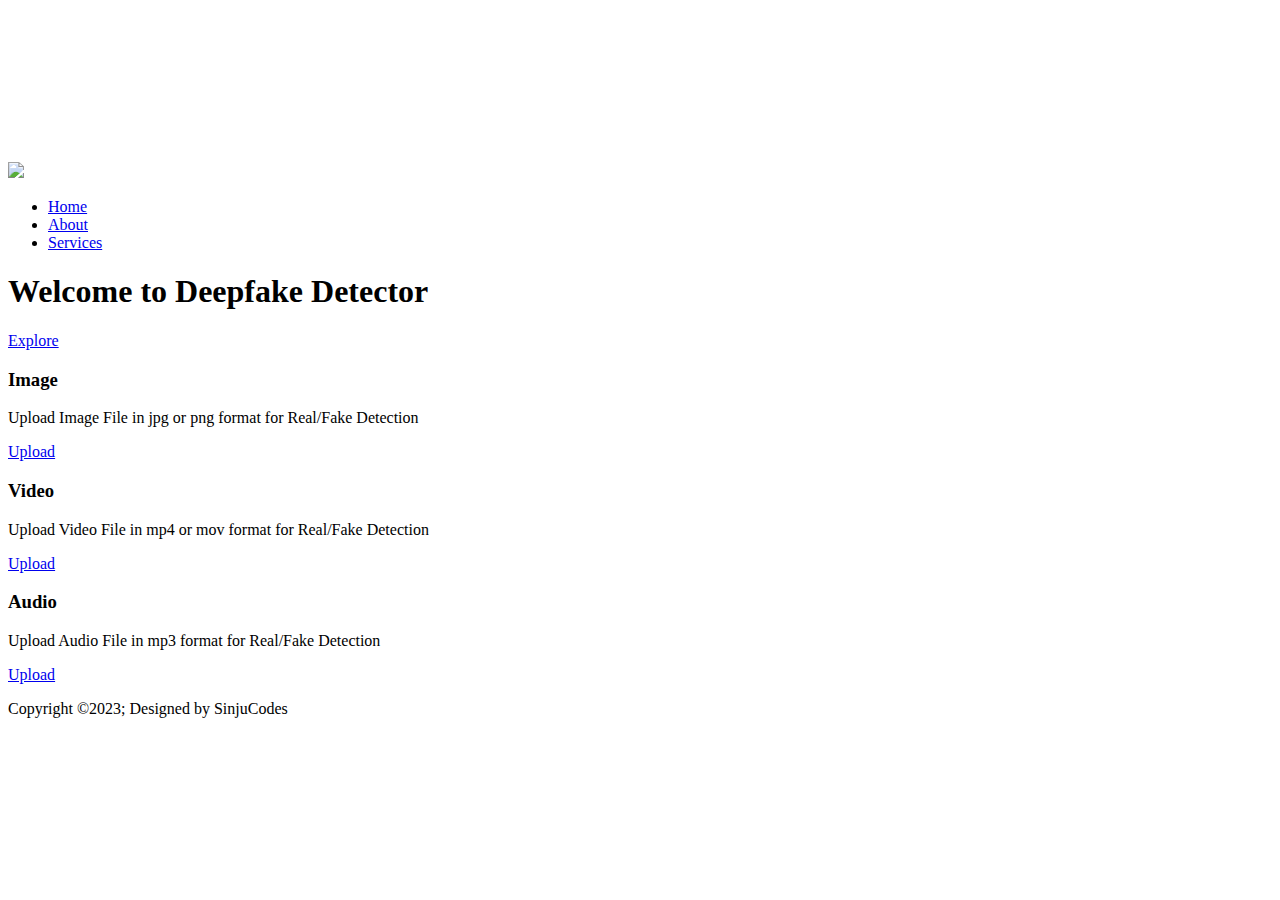
==== templates/index.html @ 862d62c9 "Add files via upload" ====
<!DOCTYPE html>
<html>
  <head>
    <meta name="viewport" content="width=device-width, initial-scale=1.0">
    <title>Homepage</title>
    <script src="https://kit.fontawesome.com/b2e78dc1a9.js" crossorigin="anonymous"></script>
    <link rel="stylesheet" href="http://127.0.0.1:5000/static/css/base.css">
  </head>
  <body>
<div class="hero">

  <video autoplay loop muted play-inline class="back-video">
    <source src="http://127.0.0.1:5000/static/img/video.mp4" type = "video/mp4">
  </video>
  <nav>
    <img src="http://127.0.0.1:5000/static/img/logo.png" class="logo"  height="50px">
    <ul>
      <li><a href="#">Home</a></li>
      <li><a href="#">About</a></li>
      <li><a href="#">Services</a></li>
    
    </ul>
  </nav>
  <div class="content">
    <h1>Welcome to Deepfake Detector</h1>
    <a href="#">Explore</a>
</div>
</div>


<div class="out">
<div class="container">
  <div class="card">
    <div class="face face1">
      <div class="content">
        <i class="fa-solid fa-image"></i>            
        <h3>Image</h3>
      </div>
    </div>
    <div class="face face2">
      <div class="content">
        <p> Upload Image File in jpg or png format for Real/Fake Detection</p>
        <a href="/upload_image" type="button">Upload</a>
      </div>
    </div>
 </div>
 
 <div class="card">
    <div class="face face1">
      <div class="content">
        <i class="fa-solid fa-video"></i>              
         <h3>Video</h3>
      </div>
    </div>
    <div class="face face2">
      <div class="content">
        <p>  Upload Video File in mp4 or mov format for Real/Fake Detection</p>
        <a href="/upload_video" type="button">Upload</a>
      </div>
    </div>
  </div>
 
 
 
 <div class="card">
    <div class="face face1">
      <div class="content">
        <i class="fa-solid fa-file-audio"></i>
         <h3>Audio</h3>
      </div>
    </div>
    <div class="face face2">
      <div class="content">
        <p>  Upload Audio File in mp3 format for Real/Fake Detection</p>
        <a href="/upload_audio" type="button">Upload</a>
      </div>
    </div>
 </div>
</div>
</div>
</div>

<footer>
<div class="footerContainer">
  <div class="socialIcons">
    <a href="" class="fa-brands fa-facebook"></i></a>
    <a href="" class="fa-brands fa-instagram"></i></a>
    <a href="" class="fa-brands fa-twitter"></i></a>
    <a href="" class="fa-brands fa-linkedin"></i></a>
    <a href="" class="fa-brands fa-github"></i></a>
  </div>
  <div class="footerBottom">
    <p>Copyright &copy;2023; Designed by <span class="designer">SinjuCodes</span>
</footer>

  </body>
  </html>
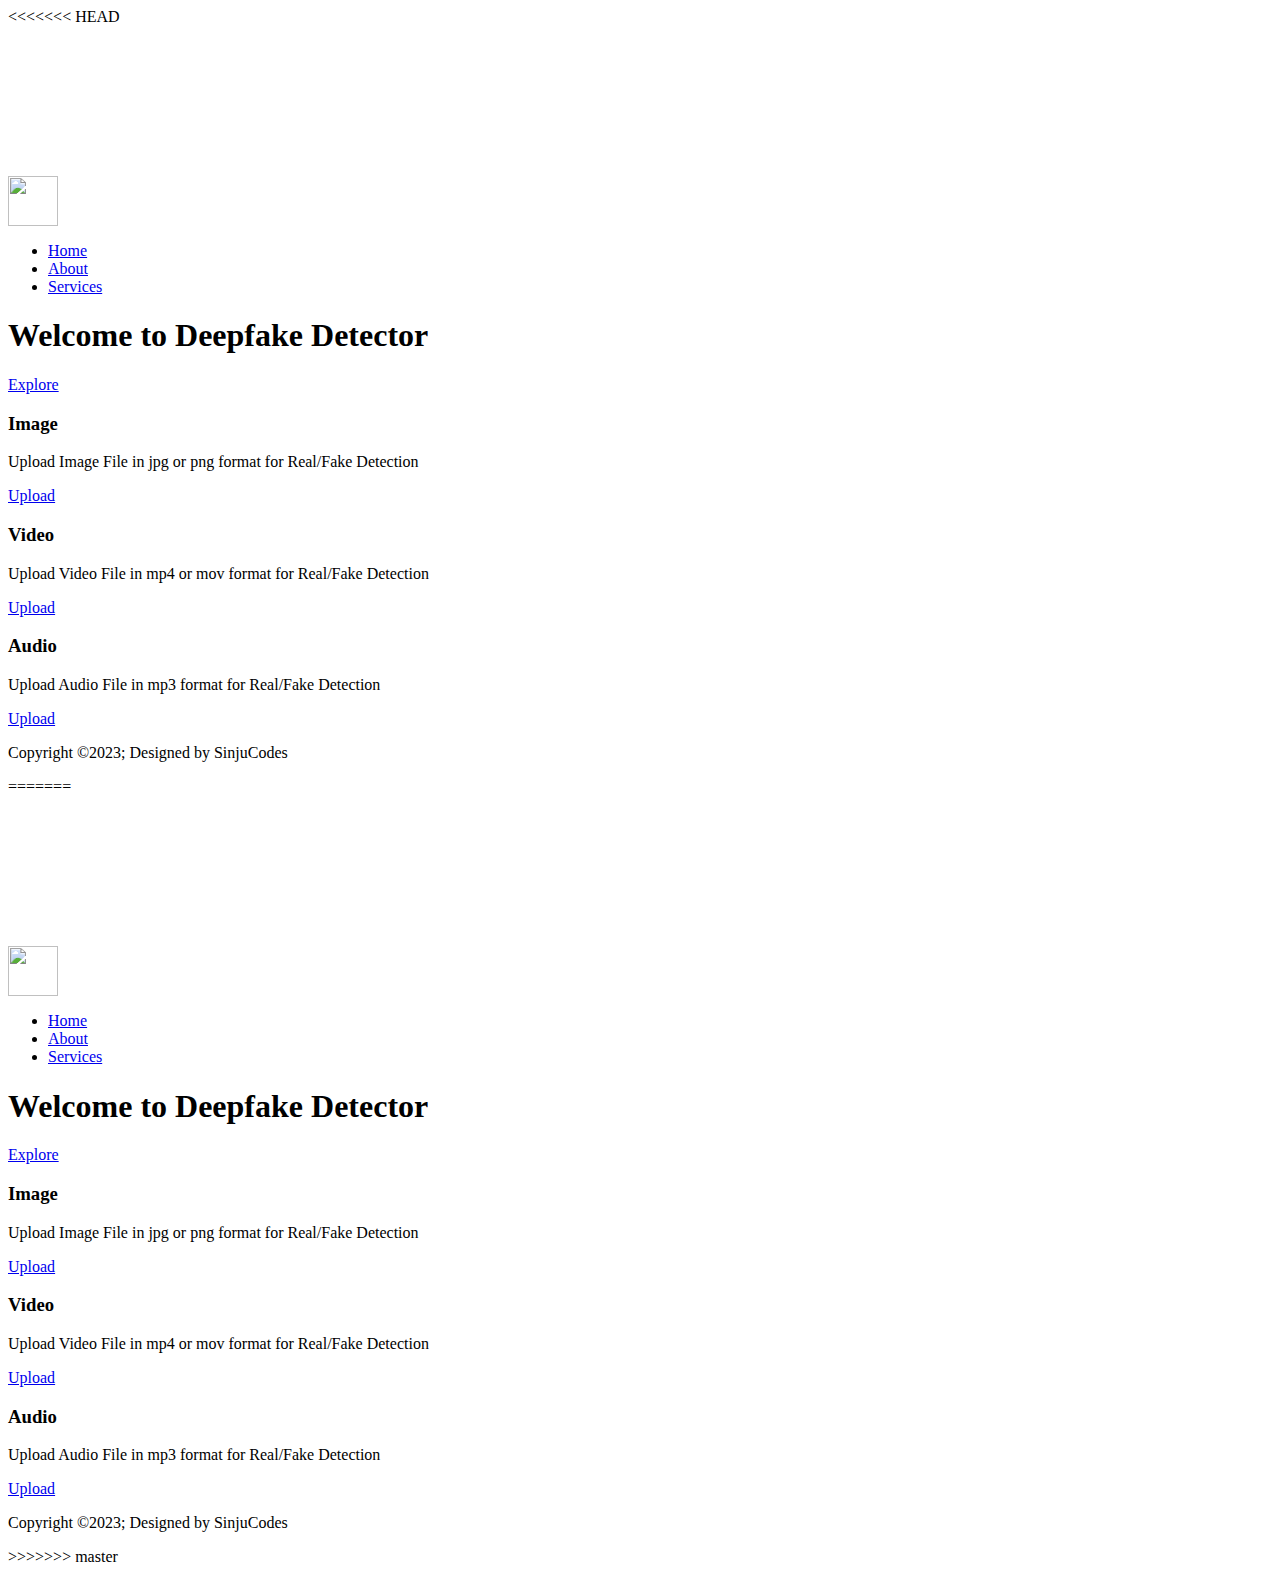
==== commit ba0179c4: "Initial Commit" ====
--- a/templates/index.html
+++ b/templates/index.html
@@ -1,3 +1,4 @@
+<<<<<<< HEAD
 <!DOCTYPE html>
 <html>
   <head>
@@ -94,4 +95,102 @@
 </footer>
 
   </body>
+=======
+<!DOCTYPE html>
+<html>
+  <head>
+    <meta name="viewport" content="width=device-width, initial-scale=1.0">
+    <title>Homepage</title>
+    <script src="https://kit.fontawesome.com/b2e78dc1a9.js" crossorigin="anonymous"></script>
+    <link rel="stylesheet" href="http://127.0.0.1:5000/static/css/base.css">
+  </head>
+  <body>
+<div class="hero">
+
+  <video autoplay loop muted play-inline class="back-video">
+    <source src="http://127.0.0.1:5000/static/img/video.mp4" type = "video/mp4">
+  </video>
+  <nav>
+    <img src="http://127.0.0.1:5000/static/img/logo.png" class="logo"  height="50px">
+    <ul>
+      <li><a href="#">Home</a></li>
+      <li><a href="#">About</a></li>
+      <li><a href="#">Services</a></li>
+    
+    </ul>
+  </nav>
+  <div class="content">
+    <h1>Welcome to Deepfake Detector</h1>
+    <a href="#">Explore</a>
+</div>
+</div>
+
+
+<div class="out">
+<div class="container">
+  <div class="card">
+    <div class="face face1">
+      <div class="content">
+        <i class="fa-solid fa-image"></i>            
+        <h3>Image</h3>
+      </div>
+    </div>
+    <div class="face face2">
+      <div class="content">
+        <p> Upload Image File in jpg or png format for Real/Fake Detection</p>
+        <a href="/upload_image" type="button">Upload</a>
+      </div>
+    </div>
+ </div>
+ 
+ <div class="card">
+    <div class="face face1">
+      <div class="content">
+        <i class="fa-solid fa-video"></i>              
+         <h3>Video</h3>
+      </div>
+    </div>
+    <div class="face face2">
+      <div class="content">
+        <p>  Upload Video File in mp4 or mov format for Real/Fake Detection</p>
+        <a href="/upload_video" type="button">Upload</a>
+      </div>
+    </div>
+  </div>
+ 
+ 
+ 
+ <div class="card">
+    <div class="face face1">
+      <div class="content">
+        <i class="fa-solid fa-file-audio"></i>
+         <h3>Audio</h3>
+      </div>
+    </div>
+    <div class="face face2">
+      <div class="content">
+        <p>  Upload Audio File in mp3 format for Real/Fake Detection</p>
+        <a href="/upload_audio" type="button">Upload</a>
+      </div>
+    </div>
+ </div>
+</div>
+</div>
+</div>
+
+<footer>
+<div class="footerContainer">
+  <div class="socialIcons">
+    <a href="" class="fa-brands fa-facebook"></i></a>
+    <a href="" class="fa-brands fa-instagram"></i></a>
+    <a href="" class="fa-brands fa-twitter"></i></a>
+    <a href="" class="fa-brands fa-linkedin"></i></a>
+    <a href="" class="fa-brands fa-github"></i></a>
+  </div>
+  <div class="footerBottom">
+    <p>Copyright &copy;2023; Designed by <span class="designer">SinjuCodes</span>
+</footer>
+
+  </body>
+>>>>>>> master
   </html>